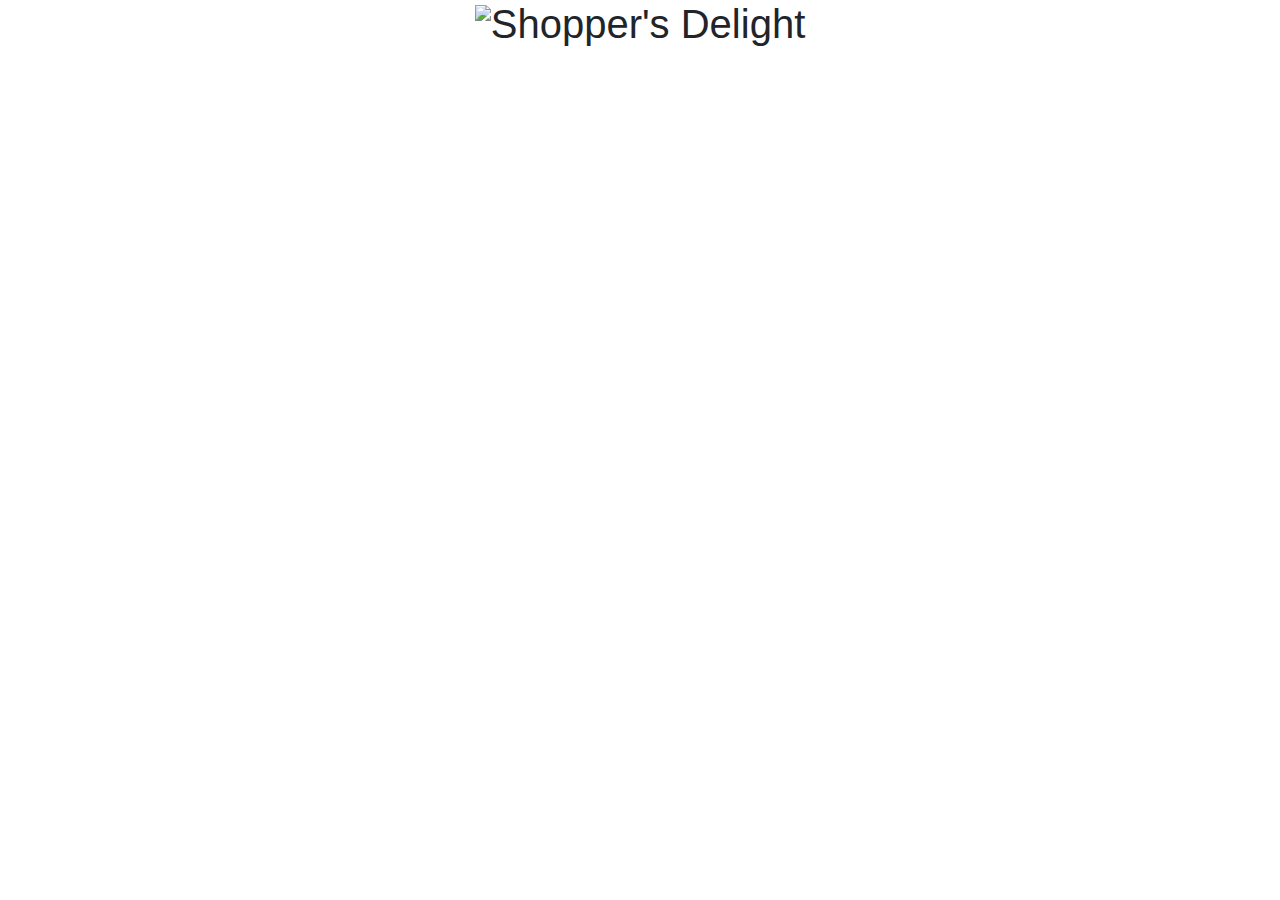
==== ShoppersDelightWebsite/loginPage/index.html @ 6c387a3e "Add files via upload" ====
<!DOCTYPE html>
<html lang="en">
<head>
  <meta charset="UTF-8">
  <meta http-equiv="X-UA-Compatible" content="IE=edge">
  <meta name="viewport" content="width=device-width, initial-scale=1.0">
  <title>Login to Shopper's Delight</title>

  <!--Favicon-->
  <link rel="icon" type="image/x-icon" href="/images for projectwork/favicon.png">

  <!--Stylesheet-->
  <link rel="stylesheet" href="/loginPage/style.css">

  <!--Bootstrap-->
    <link
      rel="stylesheet"
      href="https://stackpath.bootstrapcdn.com/bootstrap/4.5.2/css/bootstrap.min.css"
      integrity="sha384-JcKb8q3iqJ61gNV9KGb8thSsNjpSL0n8PARn9HuZOnIxN0hoP+VmmDGMN5t9UJ0Z"
      crossorigin="anonymous"
    />
    <script
      src="https://code.jquery.com/jquery-3.5.1.slim.min.js"
      integrity="sha384-DfXdz2htPH0lsSSs5nCTpuj/zy4C+OGpamoFVy38MVBnE+IbbVYUew+OrCXaRkfj"
      crossorigin="anonymous"
    ></script>
    <script
      src="https://cdn.jsdelivr.net/npm/popper.js@1.16.1/dist/umd/popper.min.js"
      integrity="sha384-9/reFTGAW83EW2RDu2S0VKaIzap3H66lZH81PoYlFhbGU+6BZp6G7niu735Sk7lN"
      crossorigin="anonymous"
    ></script>
    <script
      src="https://stackpath.bootstrapcdn.com/bootstrap/4.5.2/js/bootstrap.min.js"
      integrity="sha384-B4gt1jrGC7Jh4AgTPSdUtOBvfO8shuf57BaghqFfPlYxofvL8/KUEfYiJOMMV+rV"
      crossorigin="anonymous"
    ></script>

    <script
      src="https://kit.fontawesome.com/7c2f5afb21.js"
      crossorigin="anonymous"
    ></script>

    <link rel="preconnect" href="https://fonts.googleapis.com">
<link rel="preconnect" href="https://fonts.gstatic.com" crossorigin>
<link href="https://fonts.googleapis.com/css2?family=DynaPuff&display=swap" rel="stylesheet">
</head>
<body>
      <!--Login Page-->
      <div class="login-page-bg-container d-flex flex-row justify-content-center">
          <div class="image-container">
          <img src="/images for projectwork/Banner.png" class="logo-image">
          </div>
          <div class="contents-card">
              <h1 class="heading">Shopper's Delight</h1>
          </div>
      </div>
</body>
</html>
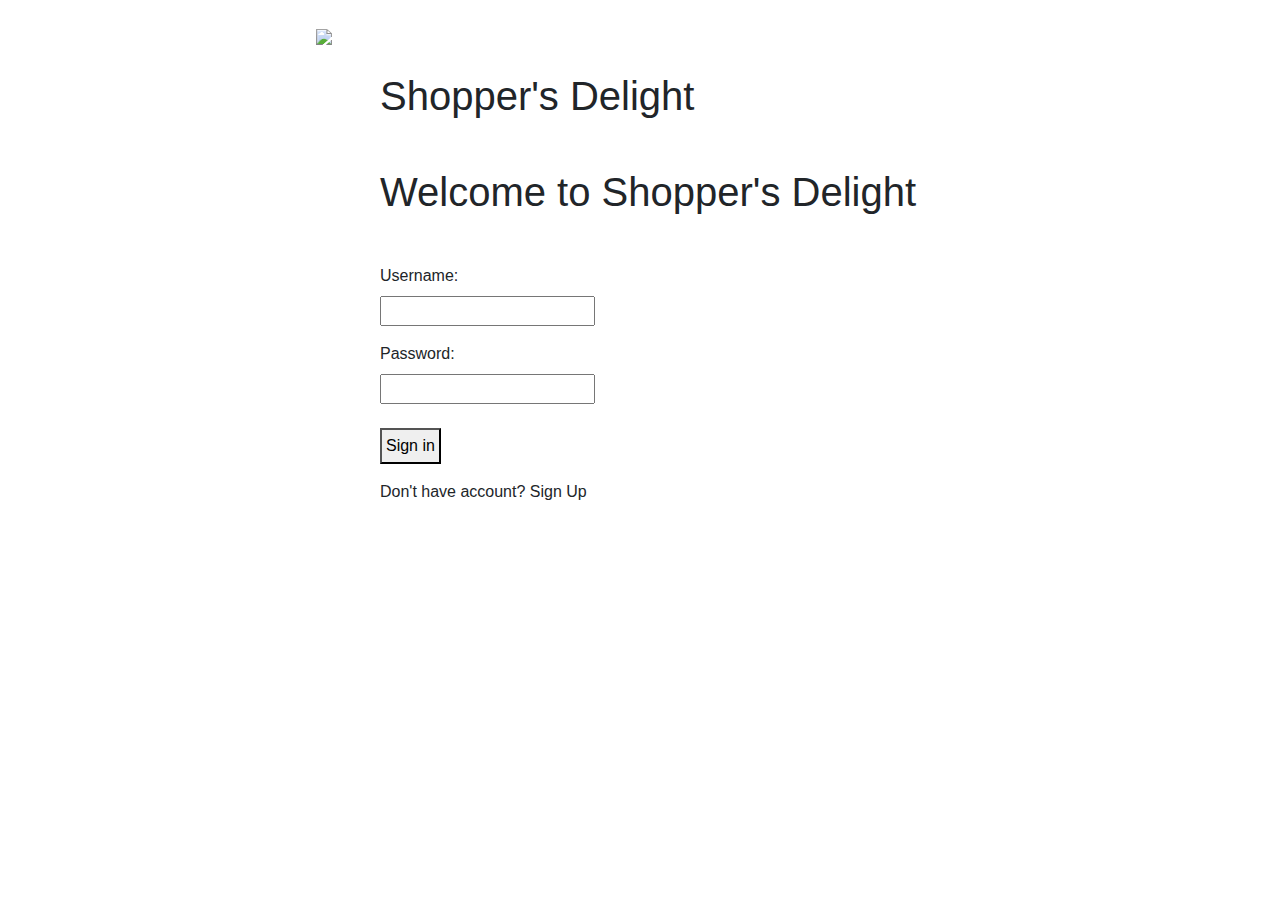
==== commit ba43864b: "Update index.html" ====
--- a/ShoppersDelightWebsite/loginPage/index.html
+++ b/ShoppersDelightWebsite/loginPage/index.html
@@ -1,18 +1,22 @@
 <!DOCTYPE html>
 <html lang="en">
-<head>
-  <meta charset="UTF-8">
-  <meta http-equiv="X-UA-Compatible" content="IE=edge">
-  <meta name="viewport" content="width=device-width, initial-scale=1.0">
-  <title>Login to Shopper's Delight</title>
+  <head>
+    <meta charset="UTF-8" />
+    <meta http-equiv="X-UA-Compatible" content="IE=edge" />
+    <meta name="viewport" content="width=device-width, initial-scale=1.0" />
+    <title>Login to Shopper's Delight</title>
 
-  <!--Favicon-->
-  <link rel="icon" type="image/x-icon" href="/images for projectwork/favicon.png">
+    <!--Favicon-->
+    <link
+      rel="icon"
+      type="image/x-icon"
+      href="/images for projectwork/favicon.png"
+    />
 
-  <!--Stylesheet-->
-  <link rel="stylesheet" href="/loginPage/style.css">
+    <!--Stylesheet-->
+    <link rel="stylesheet" href="/loginPage/style.css" />
 
-  <!--Bootstrap-->
+    <!--Bootstrap-->
     <link
       rel="stylesheet"
       href="https://stackpath.bootstrapcdn.com/bootstrap/4.5.2/css/bootstrap.min.css"
@@ -40,19 +44,71 @@
       crossorigin="anonymous"
     ></script>
 
-    <link rel="preconnect" href="https://fonts.googleapis.com">
-<link rel="preconnect" href="https://fonts.gstatic.com" crossorigin>
-<link href="https://fonts.googleapis.com/css2?family=DynaPuff&display=swap" rel="stylesheet">
-</head>
-<body>
-      <!--Login Page-->
-      <div class="login-page-bg-container d-flex flex-row justify-content-center">
-          <div class="image-container">
-          <img src="/images for projectwork/Banner.png" class="logo-image">
+    <link rel="preconnect" href="https://fonts.googleapis.com" />
+    <link rel="preconnect" href="https://fonts.gstatic.com" crossorigin />
+    <link
+      href="https://fonts.googleapis.com/css2?family=DynaPuff&display=swap"
+      rel="stylesheet"
+    />
+  </head>
+  <body>
+    <!--Login Page-->
+    <div class="login-page-bg-container d-md-none p-4">
+      <div class="container">
+        <div class="row">
+          <div class="col-12 col-md-6 ">
+            <img src="/images for projectwork/Banner.png" class="w-100" />
           </div>
-          <div class="contents-card">
+
+          <div class="col-12 col-md-6">
+            <div class="contents-card p-5">
               <h1 class="heading">Shopper's Delight</h1>
+              <h1 class="sub-heading mt-5">Welcome to Shopper's Delight</h1>
+
+              <div class="username-and-password-container mt-5">
+                <span class="username">Username:</span> <br />
+                <p class="mt-2"><input type="text" /></p>
+
+                <span class="username">Password:</span> <br />
+                <p class="mt-2"><input type="password" /></p>
+              </div>
+
+              <button class="sign-in-button p-1 mt-2">Sign in</button>
+
+              
+
+            </div>
           </div>
+        </div>
       </div>
-</body>
-</html>+        
+    </div>
+
+    <div class="login-page-bg-container d-none d-md-block p-4">
+      <div class="d-flex flex-row justify-content-center">
+      <div class="d-none d-md-block">
+        <img src="/images for projectwork/Banner.png" class="logo-image" />
+      </div>
+
+      <div class="contents-card p-5 d-none d-md-block">
+        <h1 class="heading">Shopper's Delight</h1>
+        <h1 class="sub-heading mt-5">Welcome to Shopper's Delight</h1>
+
+        <div class="mt-5">
+          <span class="username">Username:</span> <br />
+          <p class="mt-2"><input type="text" /></p>
+
+          <span class="username">Password:</span> <br />
+          <p class="mt-2"><input type="password" /></p>
+        </div>
+
+        <button class="sign-in-button p-1 mt-2">Sign in</button>
+        <p class="signing-text pt-3">Don't have account? <span class="signup">Sign Up</span></p>
+      </div>
+      </div>
+    </div>
+
+    
+
+  </body>
+</html>
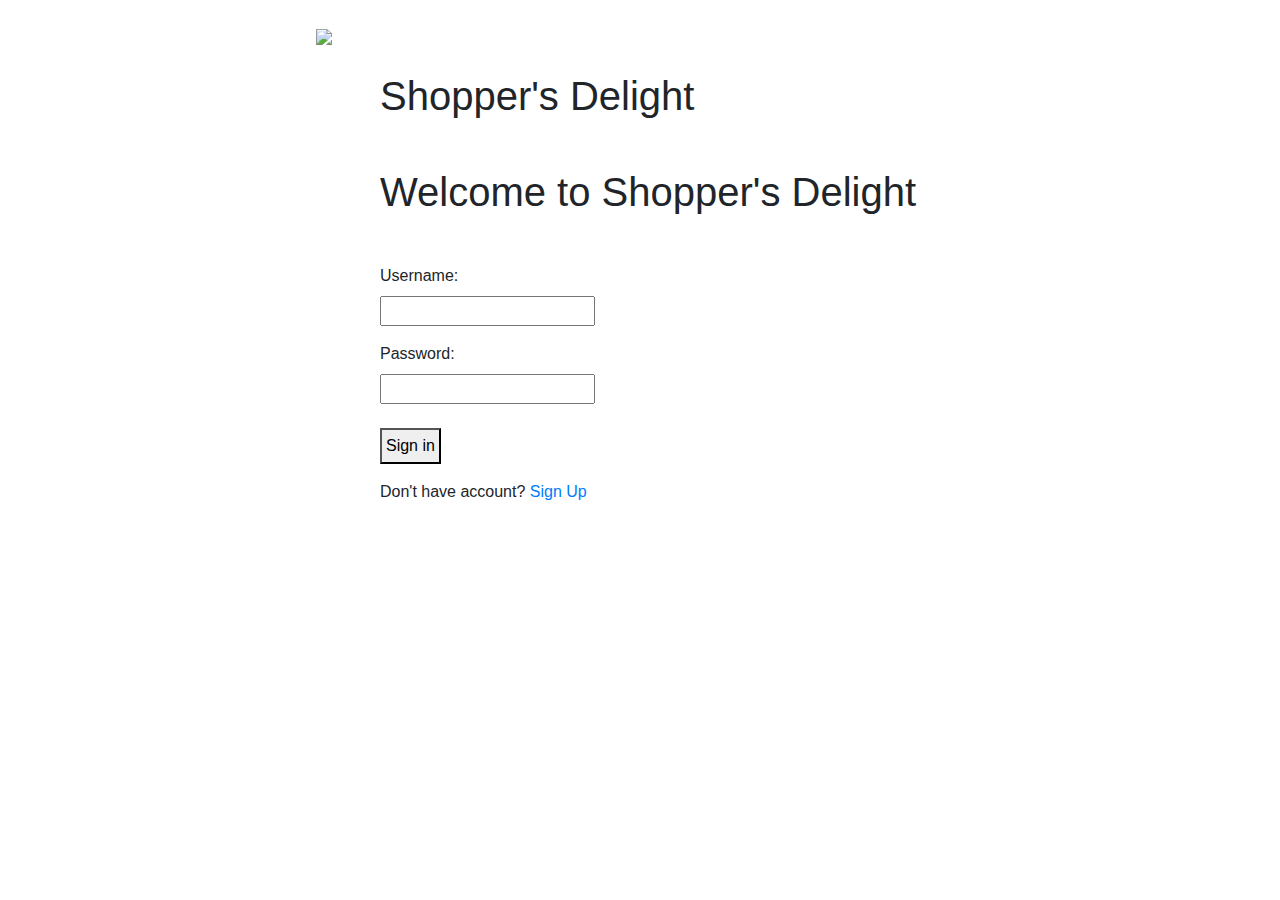
==== commit ea829d37: "Update index.html" ====
--- a/ShoppersDelightWebsite/loginPage/index.html
+++ b/ShoppersDelightWebsite/loginPage/index.html
@@ -57,7 +57,7 @@
       <div class="container">
         <div class="row">
           <div class="col-12 col-md-6 ">
-            <img src="/images for projectwork/Banner.png" class="w-100" />
+            <img src="/images for projectwork/Colorful 3D Online Sale Instagram Post.png" class="w-100" />
           </div>
 
           <div class="col-12 col-md-6">
@@ -87,7 +87,7 @@
     <div class="login-page-bg-container d-none d-md-block p-4">
       <div class="d-flex flex-row justify-content-center">
       <div class="d-none d-md-block">
-        <img src="/images for projectwork/Banner.png" class="logo-image" />
+        <img src="/images for projectwork/Colorful 3D Online Sale Instagram Post.png" class="logo-image" />
       </div>
 
       <div class="contents-card p-5 d-none d-md-block">
@@ -103,7 +103,7 @@
         </div>
 
         <button class="sign-in-button p-1 mt-2">Sign in</button>
-        <p class="signing-text pt-3">Don't have account? <span class="signup">Sign Up</span></p>
+        <p class="signing-text pt-3">Don't have account? <a href="/signup page/index.html"><span class="signup">Sign Up</span></a></p>
       </div>
       </div>
     </div>
